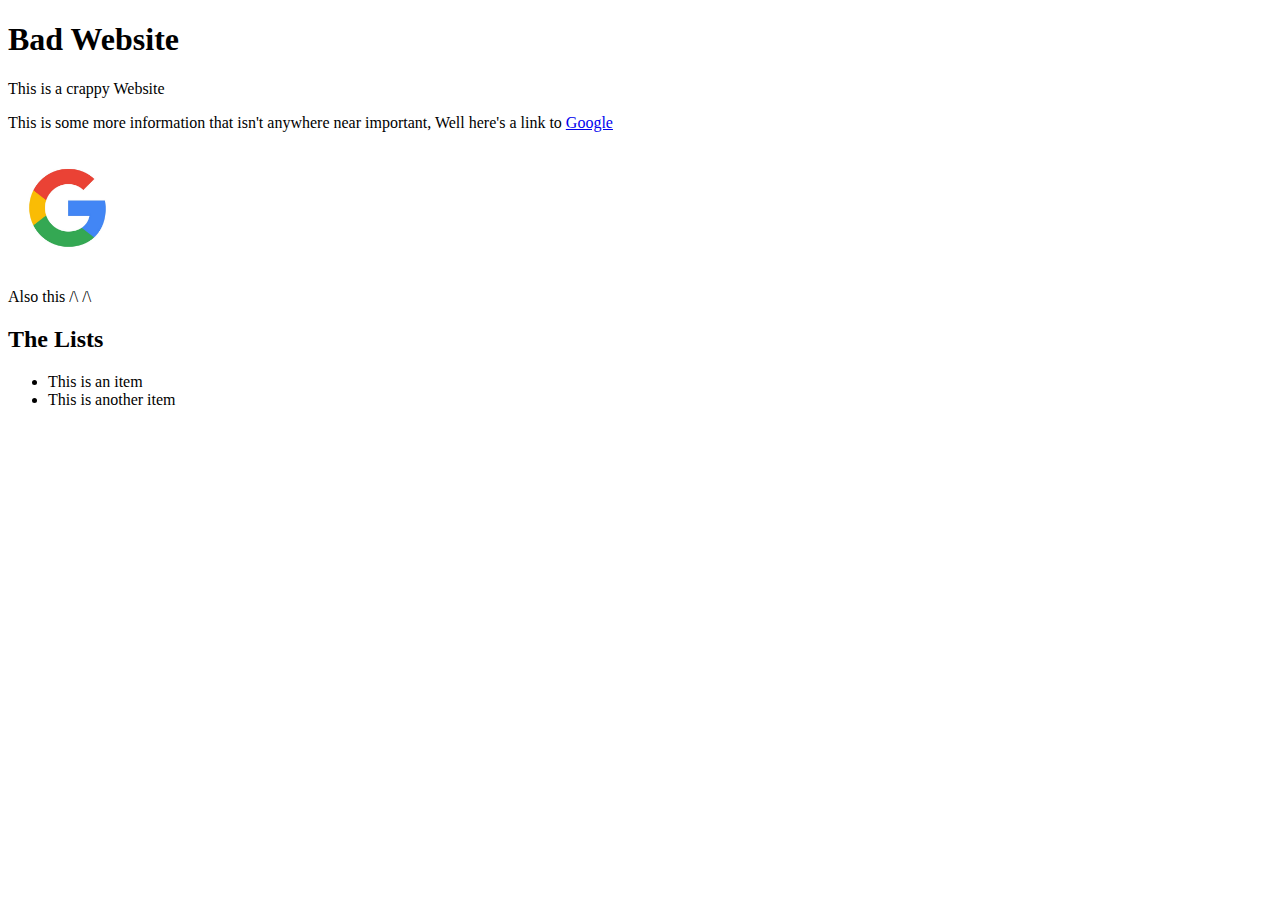
==== index.html @ 956b6e24 "Index" ====
<!DOCTYPE html>

<html>
<head>
	<title>Bad website</title>
</head>

<body>
	<h1>Bad Website</h1>
	<p>This is a crappy Website</p>
	<p>This is some more information
	that isn't anywhere near
	important, Well here's a link to
	<a href="https://www.google.com">Google</a></p>
	<a href="https://www.google.com"><img src="Googleicon.jpg"
	width="120" height=120" alt="Google Icon"></a>
	<p>Also this /\ /\</p>
	<h2>The Lists</h2>
	<ul>
		<li>This is an item</li>
		<li>This is another item</li>
	<ul>
</body>

</html>
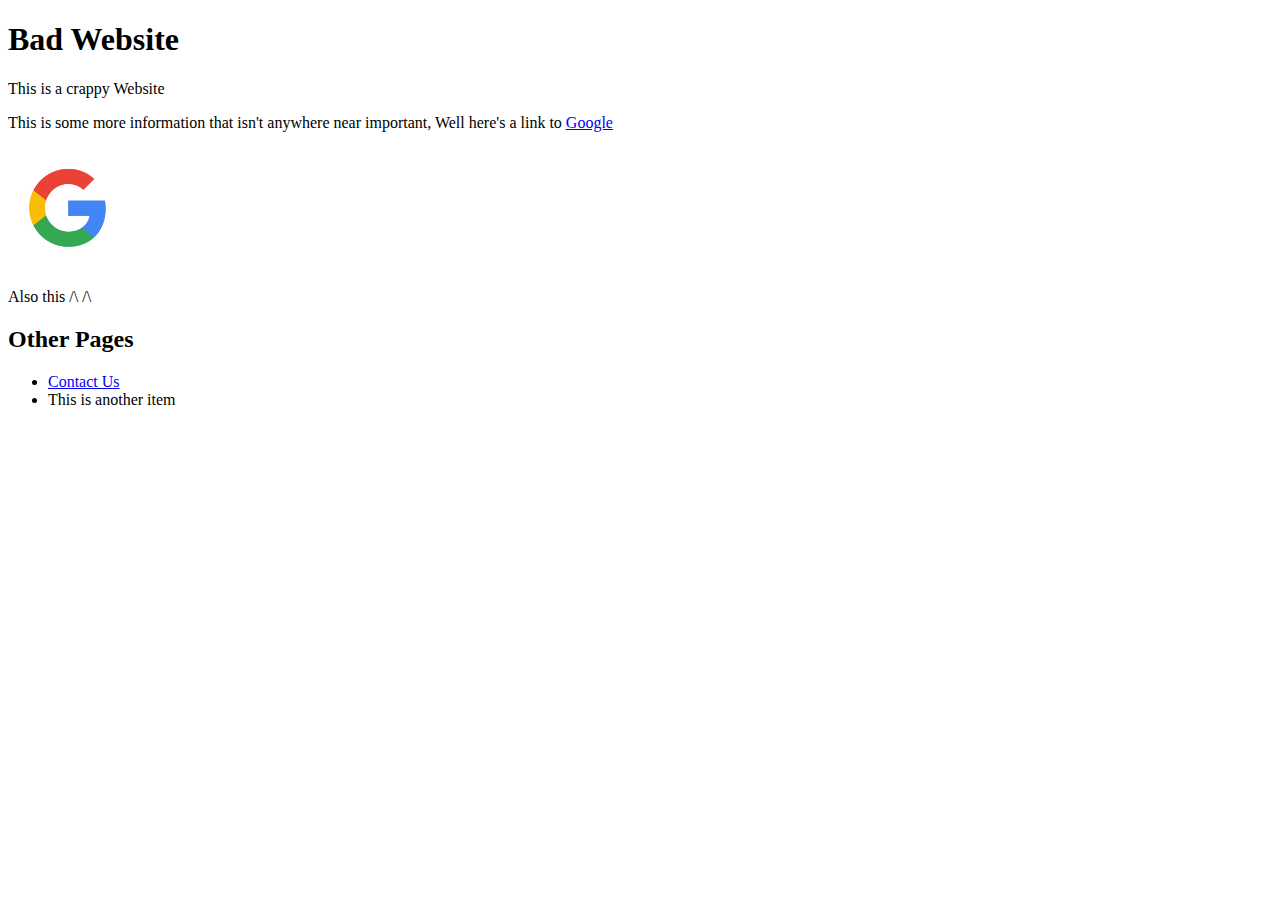
==== commit 87b8b13e: "changes" ====
--- a/index.html
+++ b/index.html
@@ -15,9 +15,9 @@
 	<a href="https://www.google.com"><img src="Googleicon.jpg"
 	width="120" height=120" alt="Google Icon"></a>
 	<p>Also this /\ /\</p>
-	<h2>The Lists</h2>
+	<h2>Other Pages</h2>
 	<ul>
-		<li>This is an item</li>
+		<li><a href="contact.html">Contact Us</a></li>
 		<li>This is another item</li>
 	<ul>
 </body>
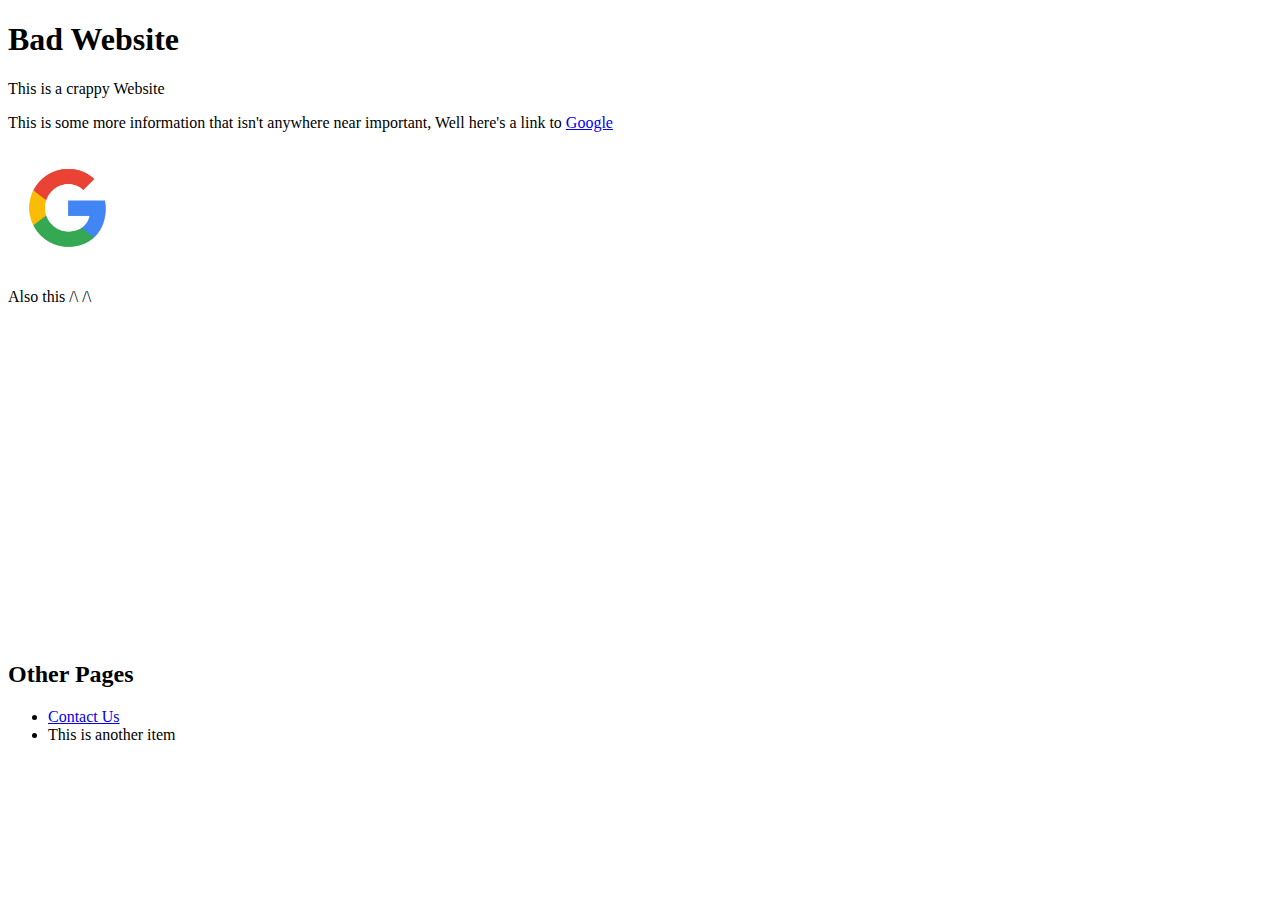
==== commit d8246306: "Video" ====
--- a/index.html
+++ b/index.html
@@ -15,6 +15,7 @@
 	<a href="https://www.google.com"><img src="Googleicon.jpg"
 	width="120" height=120" alt="Google Icon"></a>
 	<p>Also this /\ /\</p>
+	<iframe width="560" height="315" src="https://www.youtube.com/embed/uwmeH6Rnj2E" frameborder="0" allowfullscreen></iframe>
 	<h2>Other Pages</h2>
 	<ul>
 		<li><a href="contact.html">Contact Us</a></li>
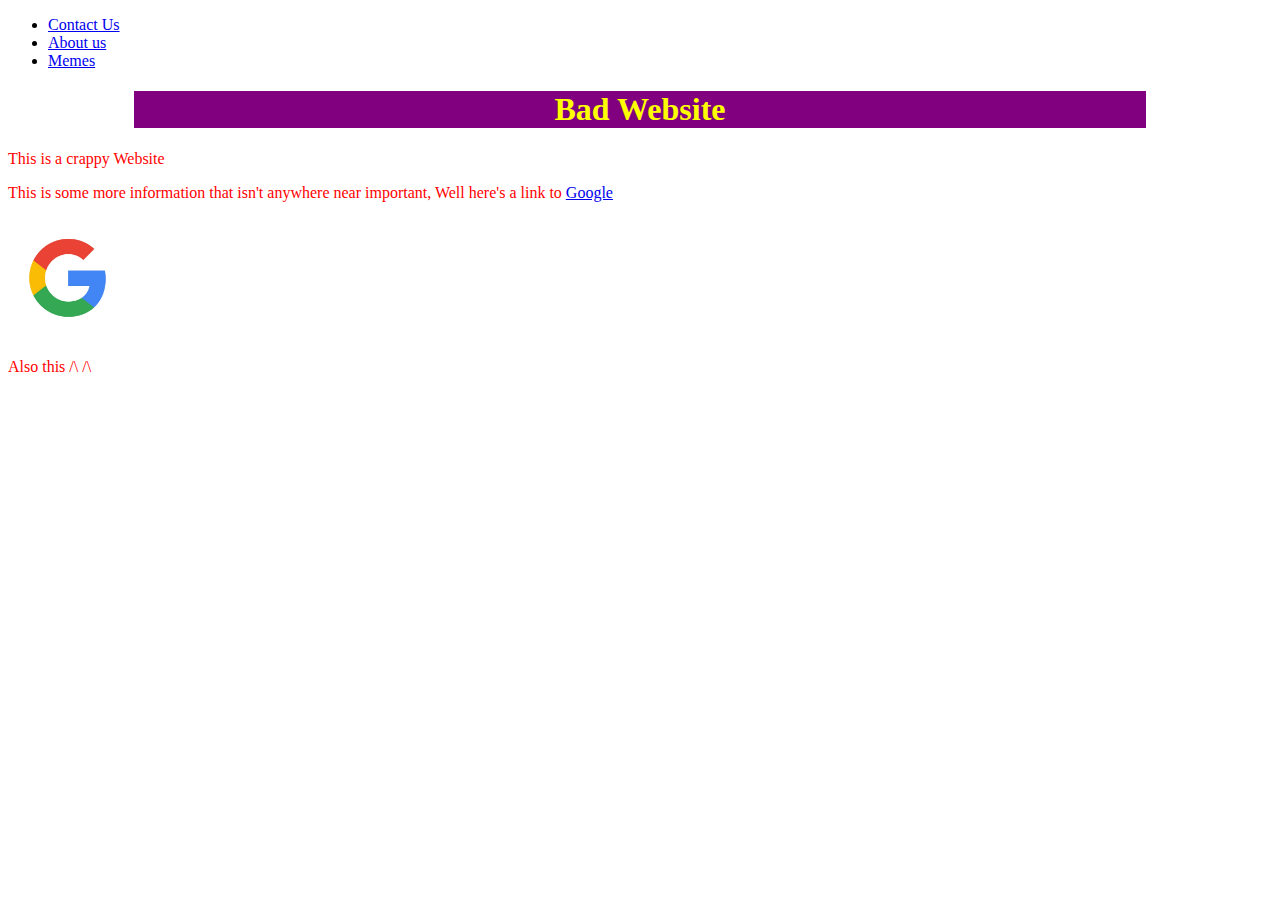
==== commit a82f9652: "Website Stuff" ====
--- a/index.html
+++ b/index.html
@@ -3,9 +3,17 @@
 <html>
 <head>
 	<title>Bad website</title>
+	<link rel="stylesheet" href="style.css">
 </head>
 
 <body>
+	<nav>
+		<ul>
+			<li><a href="contact.html">Contact Us</a></li>
+			<li><a href="about.html">About us</a></li>
+			<li><a href="memes.html">Memes</a></li>
+		</u1>
+	</nav>
 	<h1>Bad Website</h1>
 	<p>This is a crappy Website</p>
 	<p>This is some more information
@@ -16,11 +24,7 @@
 	width="120" height=120" alt="Google Icon"></a>
 	<p>Also this /\ /\</p>
 	<iframe width="560" height="315" src="https://www.youtube.com/embed/uwmeH6Rnj2E" frameborder="0" allowfullscreen></iframe>
-	<h2>Other Pages</h2>
-	<ul>
-		<li><a href="contact.html">Contact Us</a></li>
-		<li>This is another item</li>
-	<ul>
+	
 </body>
 
 </html>
--- a/style.css
+++ b/style.css
@@ -0,0 +1,11 @@
+p {
+	color:red;
+}
+h1 {
+	color:yellow;
+	background-color:purple;
+	text-align:center;
+	margin-left: 10%;
+	margin-right: 10%;
+	
+}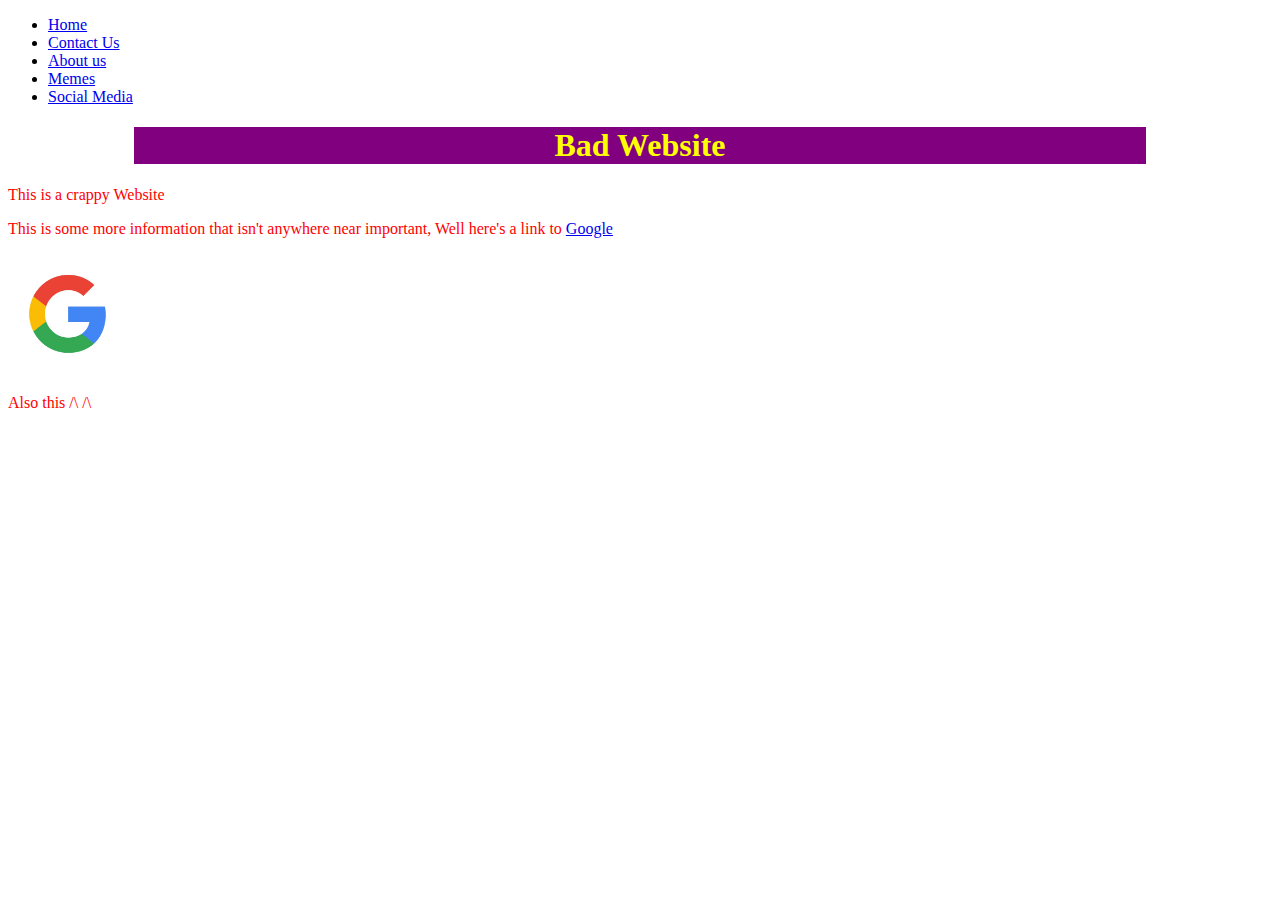
==== commit 3ef7c254: "Website" ====
--- a/index.html
+++ b/index.html
@@ -9,9 +9,11 @@
 <body>
 	<nav>
 		<ul>
+			<li><a href="index.html">Home</a></li>
 			<li><a href="contact.html">Contact Us</a></li>
 			<li><a href="about.html">About us</a></li>
 			<li><a href="memes.html">Memes</a></li>
+			<li><a href="social.html">Social Media</a></li>
 		</u1>
 	</nav>
 	<h1>Bad Website</h1>
--- a/style.css
+++ b/style.css
@@ -8,4 +8,7 @@
 	margin-left: 10%;
 	margin-right: 10%;
 	
+}
+h2 {
+	color:cyan;
 }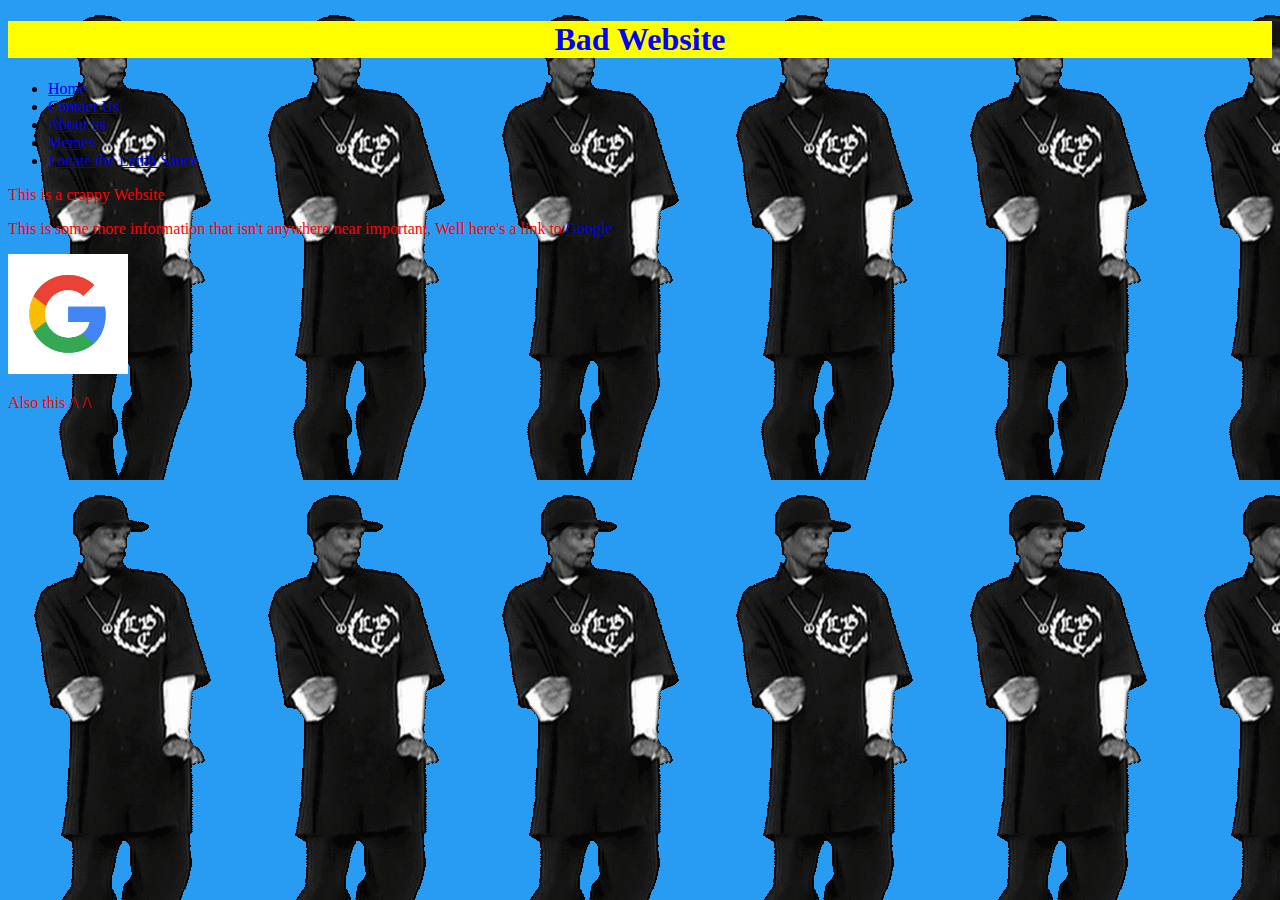
==== commit 828069d4: "snoop dogg" ====
--- a/index.html
+++ b/index.html
@@ -7,16 +7,16 @@
 </head>
 
 <body>
+	<h1>Bad Website</h1>
 	<nav>
 		<ul>
 			<li><a href="index.html">Home</a></li>
 			<li><a href="contact.html">Contact Us</a></li>
 			<li><a href="about.html">About us</a></li>
 			<li><a href="memes.html">Memes</a></li>
-			<li><a href="social.html">Social Media</a></li>
+			<li><a href="lamb.html">Locate the Lamb Sauce</a></li>
 		</u1>
 	</nav>
-	<h1>Bad Website</h1>
 	<p>This is a crappy Website</p>
 	<p>This is some more information
 	that isn't anywhere near
--- a/style.css
+++ b/style.css
@@ -2,13 +2,15 @@
 	color:red;
 }
 h1 {
-	color:yellow;
-	background-color:purple;
+	color:blue;
+	background-color:yellow;
 	text-align:center;
-	margin-left: 10%;
-	margin-right: 10%;
 	
 }
 h2 {
-	color:cyan;
+	color:green;
+}
+body {
+	background-color:#289bf2;
+	background-image: url("snoop.gif");
 }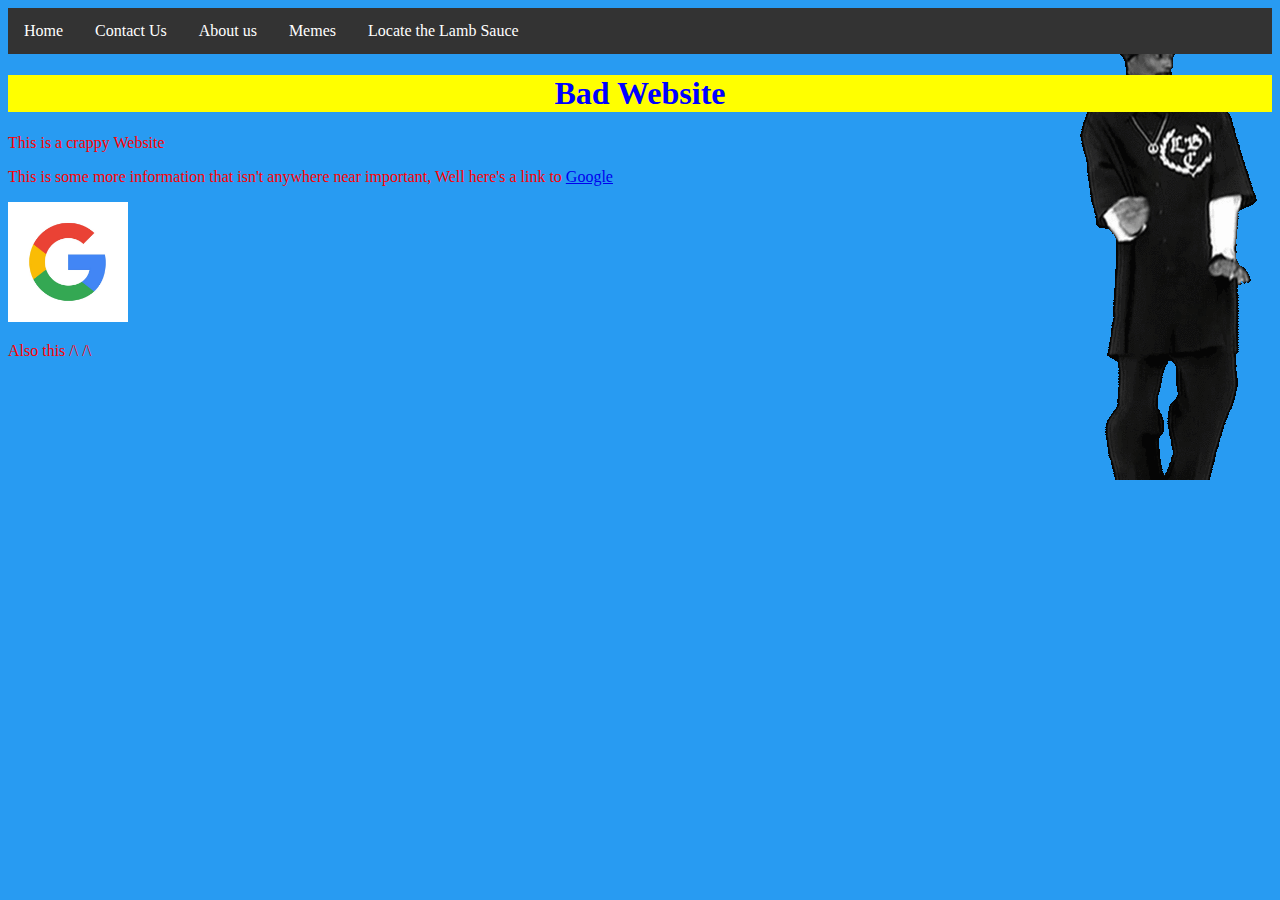
==== commit 3ab708e3: "Lamb Sauce Lelelelelellelelellelel" ====
--- a/index.html
+++ b/index.html
@@ -7,7 +7,6 @@
 </head>
 
 <body>
-	<h1>Bad Website</h1>
 	<nav>
 		<ul>
 			<li><a href="index.html">Home</a></li>
@@ -17,6 +16,7 @@
 			<li><a href="lamb.html">Locate the Lamb Sauce</a></li>
 		</u1>
 	</nav>
+	<h1>Bad Website</h1>
 	<p>This is a crappy Website</p>
 	<p>This is some more information
 	that isn't anywhere near
--- a/style.css
+++ b/style.css
@@ -8,9 +8,36 @@
 	
 }
 h2 {
-	color:green;
+	color:cyan;
 }
 body {
 	background-color:#289bf2;
 	background-image: url("snoop.gif");
+	background-repeat: no-repeat;
+	background-position: right top;
+	background-attachment: fixed;
+}
+ul {
+    list-style-type: none;
+    margin: 0;
+    padding: 0;
+    overflow: hidden;
+    background-color: #333;
+}
+
+li {
+    float: left;
+}
+
+li a {
+    display: block;
+    color: white;
+    text-align: center;
+    padding: 14px 16px;
+    text-decoration: none;
+}
+
+/* Change the link color to #111 (black) on hover */
+li a:hover {
+    background-color: #111;
 }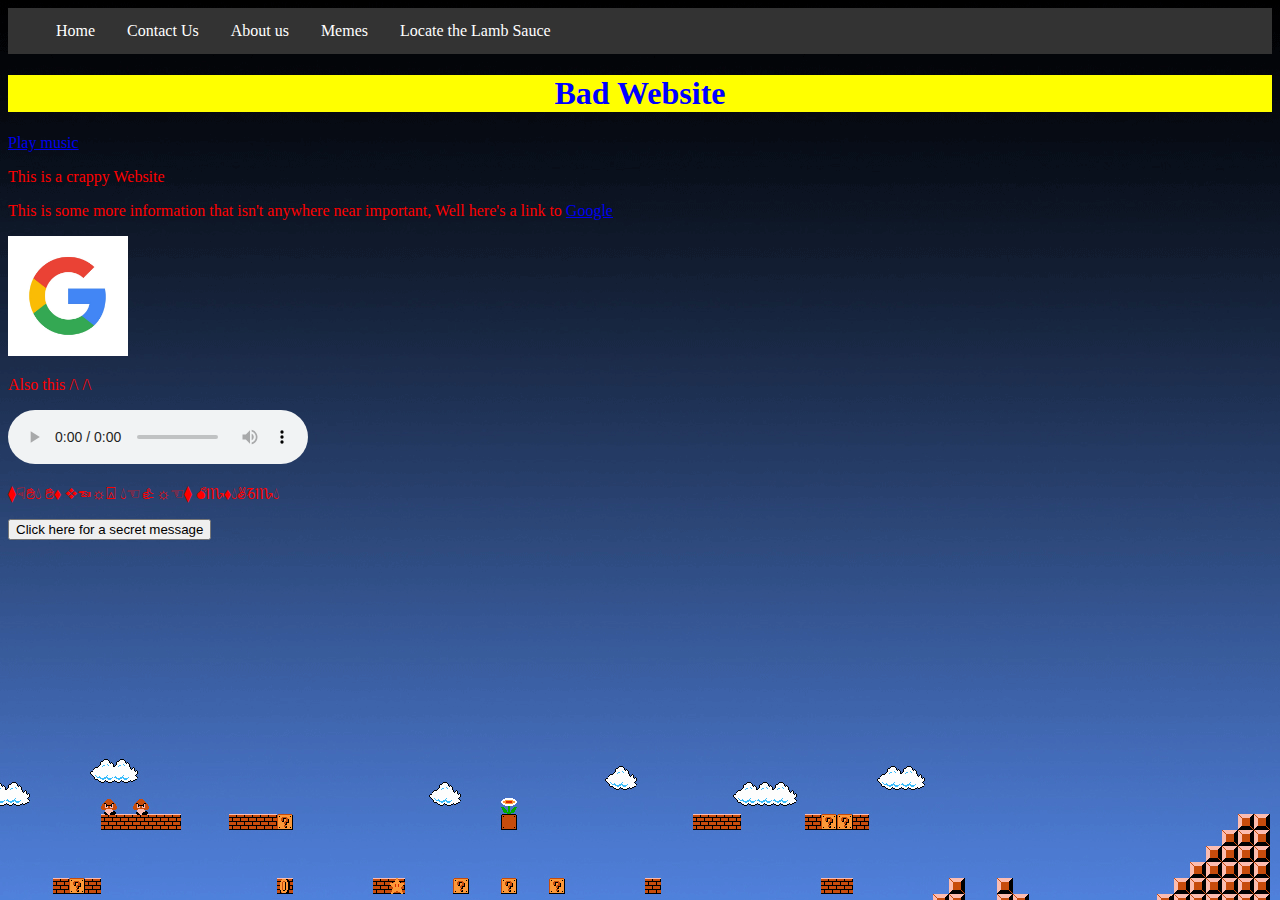
==== commit b0a948d5: "M0mmi 53yz s0" ====
--- a/index.html
+++ b/index.html
@@ -9,6 +9,7 @@
 <body>
 	<nav>
 		<ul>
+			<li><a href="windows.gif"></a></li>
 			<li><a href="index.html">Home</a></li>
 			<li><a href="contact.html">Contact Us</a></li>
 			<li><a href="about.html">About us</a></li>
@@ -17,6 +18,7 @@
 		</u1>
 	</nav>
 	<h1>Bad Website</h1>
+	<a href="yourmusicfile.mp3">Play music</a>
 	<p>This is a crappy Website</p>
 	<p>This is some more information
 	that isn't anywhere near
@@ -25,8 +27,16 @@
 	<a href="https://www.google.com"><img src="Googleicon.jpg"
 	width="120" height=120" alt="Google Icon"></a>
 	<p>Also this /\ /\</p>
-	<iframe width="560" height="315" src="https://www.youtube.com/embed/uwmeH6Rnj2E" frameborder="0" allowfullscreen></iframe>
+	<audio controls>
+		<source src="puppet.mp3" type="audio/mpeg">
+	Your browser does not support the audio element.
+	</audio>
+
+
+	<p>⧫︎☟︎✋︎💧︎ ✋︎⬧︎ ❖︎☜︎☼︎⍓︎ 💧︎☜︎👍︎☼︎☜︎⧫︎ 💣︎♏︎⬧︎💧︎✌︎♑︎♏︎💧︎</p>
+	<p id="addStuffHere"> </p>
 	
+	<button onclick="document.getElementById('addStuffHere') .innerHTML = 'Hello there! ' ">Click here for a secret message </button>
 </body>
 
 </html>
--- a/style.css
+++ b/style.css
@@ -5,6 +5,7 @@
 	color:blue;
 	background-color:yellow;
 	text-align:center;
+	font-family: "Times New Roman", Times, serif;
 	
 }
 h2 {
@@ -12,10 +13,10 @@
 }
 body {
 	background-color:#289bf2;
-	background-image: url("snoop.gif");
-	background-repeat: no-repeat;
-	background-position: right top;
+	background-image: url("mario.gif");
+	background-position: center;
 	background-attachment: fixed;
+	
 }
 ul {
     list-style-type: none;
